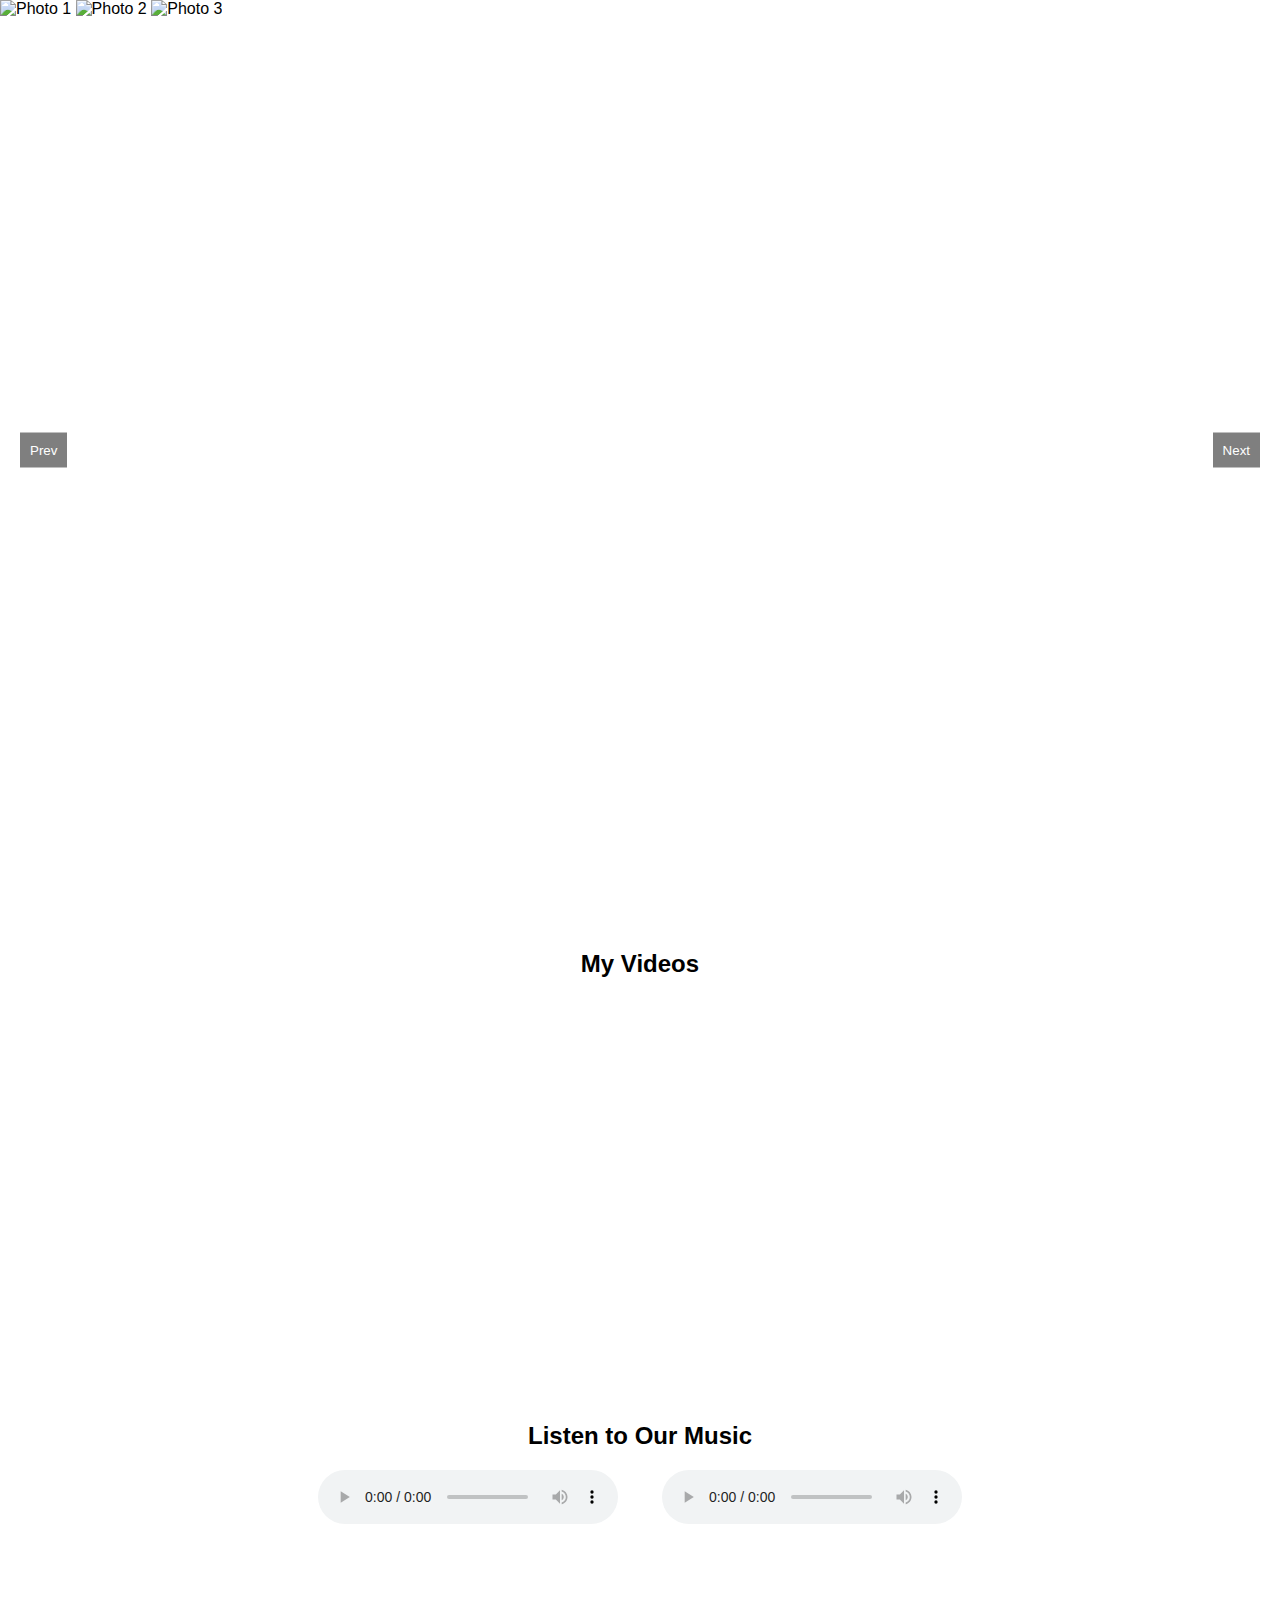
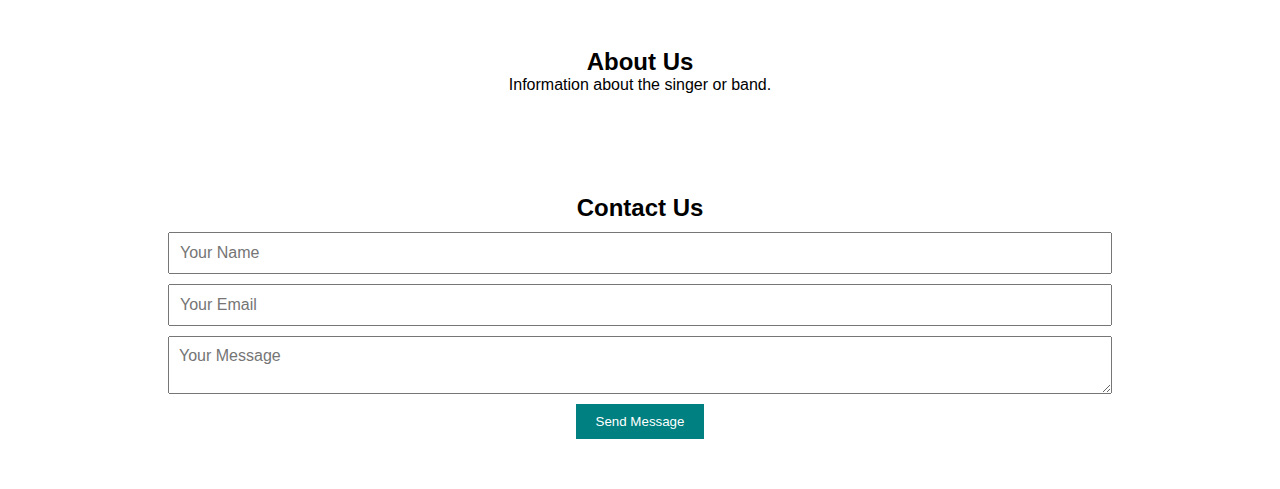
==== pages/index.html @ c1dcca1b "structure files" ====
<!DOCTYPE html>
<html lang="en">
  <head>
    <meta charset="UTF-8" />
    <meta name="viewport" content="width=device-width, initial-scale=1.0" />
    <title>Singer Website</title>
    <link rel="stylesheet" href="../assets/css/styles.css" />
  </head>
  <body>
    <!-- Fullscreen Carousel -->
    <section id="carousel" class="carousel-container">
      <div class="carousel-slide">
        <img src="photo1.jpg" alt="Photo 1" />
        <img src="photo2.jpg" alt="Photo 2" />
        <img src="photo3.jpg" alt="Photo 3" />
      </div>
      <button id="prev">Prev</button>
      <button id="next">Next</button>
    </section>

    <!-- My Videos Section -->
    <section id="videos" class="section">
      <h2>My Videos</h2>
      <div class="video-container">
        <iframe
          src="https://www.youtube.com/embed/example-video-1"
          frameborder="0"
          allowfullscreen
        ></iframe>
        <iframe
          src="https://www.youtube.com/embed/example-video-2"
          frameborder="0"
          allowfullscreen
        ></iframe>
      </div>
    </section>

    <!-- Listen to Our Music Section -->
    <section id="music" class="section">
      <h2>Listen to Our Music</h2>
      <div class="music-container">
        <audio controls>
          <source src="song1.mp3" type="audio/mp3" />
          Your browser does not support the audio element.
        </audio>
        <audio controls>
          <source src="song2.mp3" type="audio/mp3" />
          Your browser does not support the audio element.
        </audio>
      </div>
    </section>

    <!-- About Us Section -->
    <section id="about" class="section">
      <h2>About Us</h2>
      <p>Information about the singer or band.</p>
    </section>

    <!-- Contact Us Section -->
    <section id="contact" class="section">
      <h2>Contact Us</h2>
      <form action="submit.php" method="POST">
        <input type="text" name="name" placeholder="Your Name" required />
        <input type="email" name="email" placeholder="Your Email" required />
        <textarea name="message" placeholder="Your Message" required></textarea>
        <button type="submit">Send Message</button>
      </form>
    </section>

    <script src="/assets/js/script.js"></script>
  </body>
</html>
---- assets/css/styles.css ----
* {
  margin: 0;
  padding: 0;
  box-sizing: border-box;
  font-family: Arial, sans-serif;
}

body {
  scroll-behavior: smooth;
}

.carousel-container {
  position: relative;
  height: 100vh;
  width: 100vw;
  overflow: hidden;
}

.carousel-slide img {
  width: 100vw;
  height: 100vh;
  object-fit: cover;
  transition: transform 0.5s ease;
}

#prev,
#next {
  position: absolute;
  top: 50%;
  transform: translateY(-50%);
  background-color: rgba(0, 0, 0, 0.5);
  color: white;
  padding: 10px;
  border: none;
  cursor: pointer;
}

#prev {
  left: 20px;
}
#next {
  right: 20px;
}

.section {
  padding: 50px;
  text-align: center;
}

#videos .video-container iframe {
  width: 45%;
  height: 300px;
  margin: 20px;
}

#music .music-container audio {
  margin: 20px;
}

form input,
form textarea {
  display: block;
  width: 80%;
  margin: 10px auto;
  padding: 10px;
  font-size: 16px;
}

form button {
  padding: 10px 20px;
  background-color: teal;
  color: white;
  border: none;
  cursor: pointer;
}
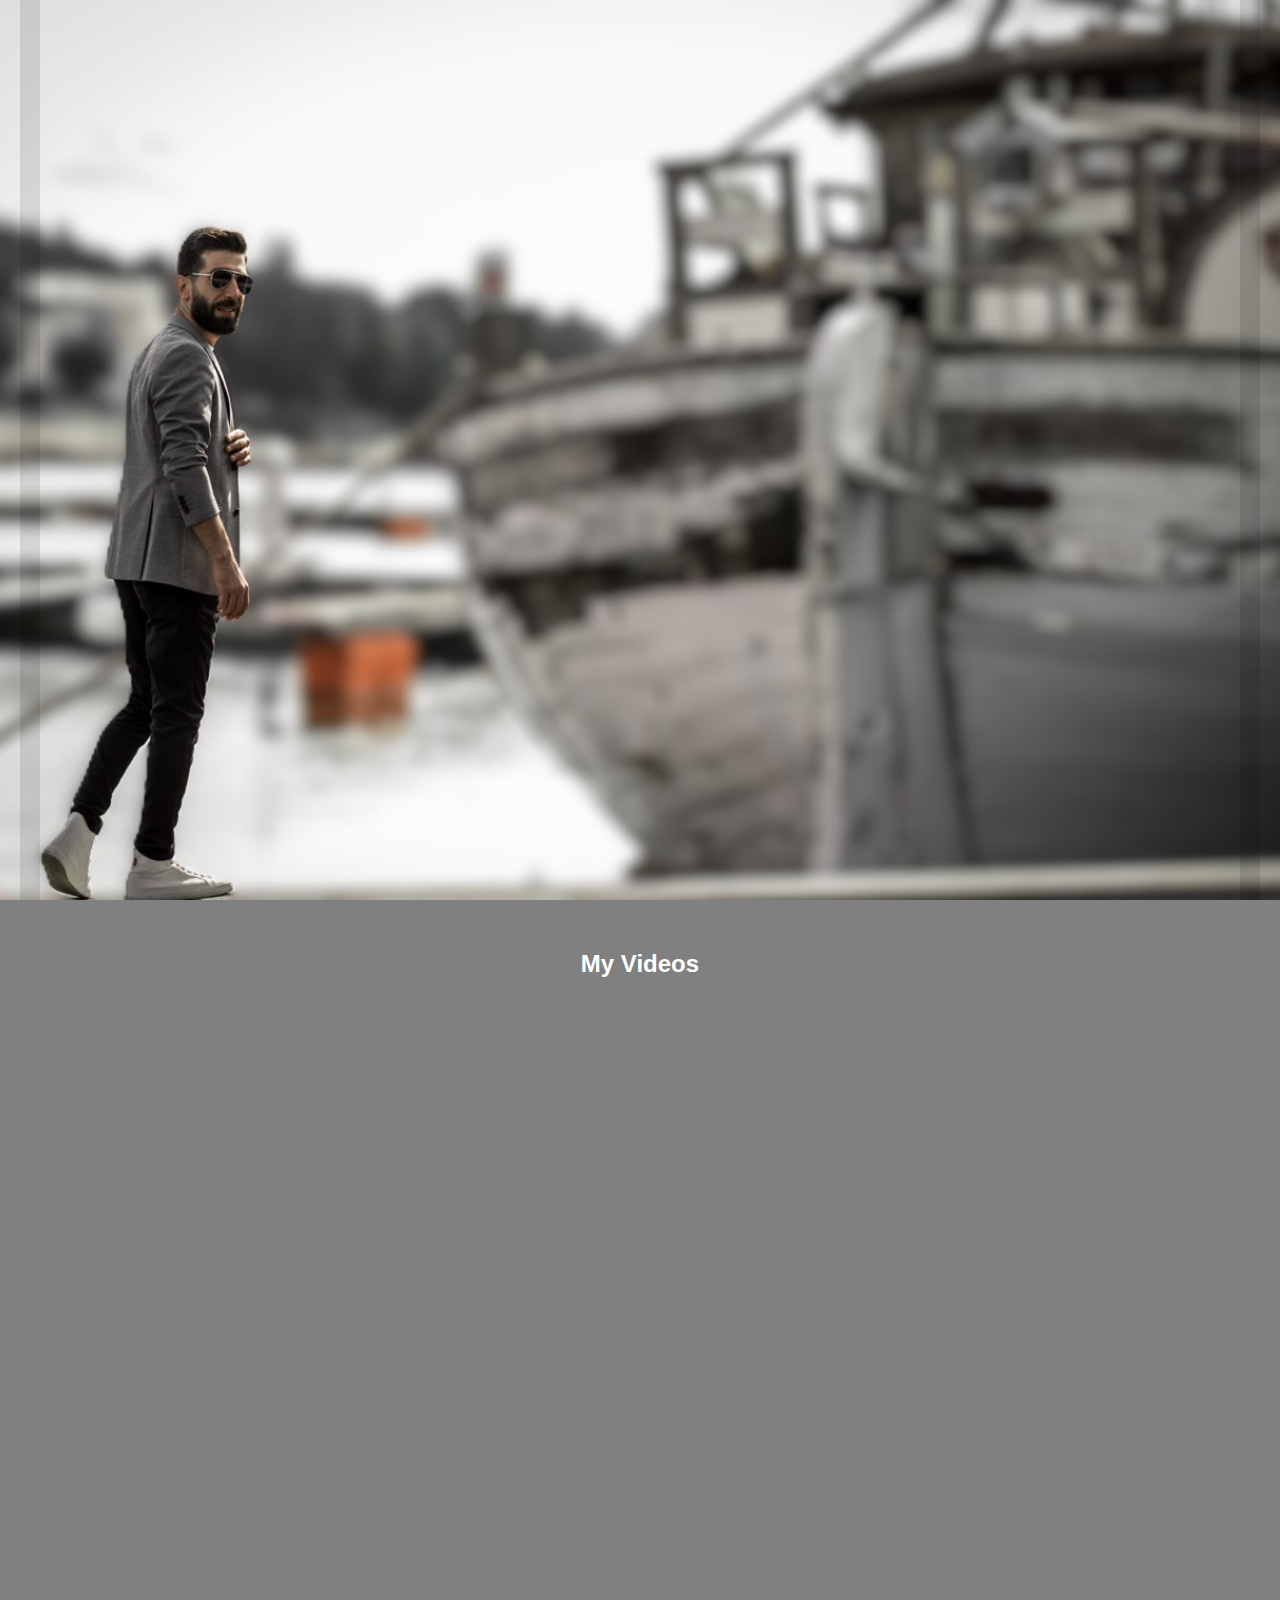
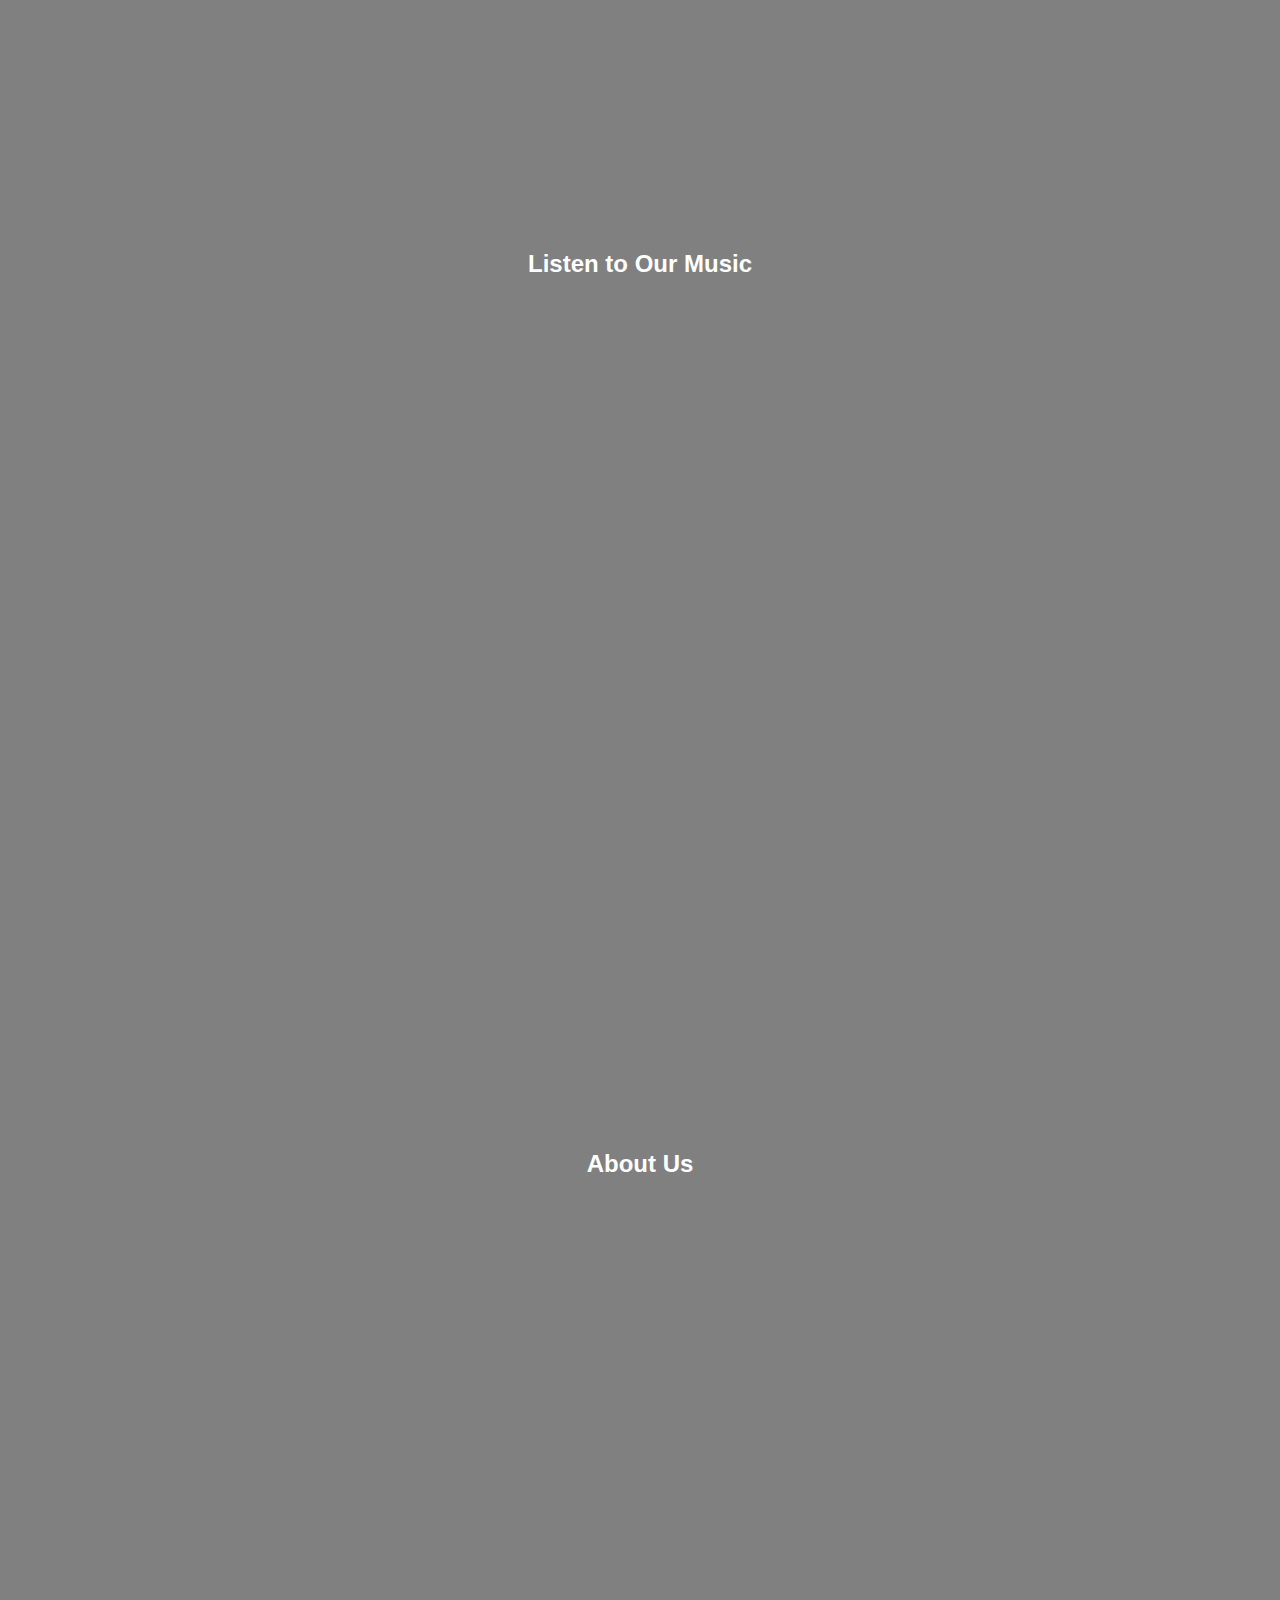
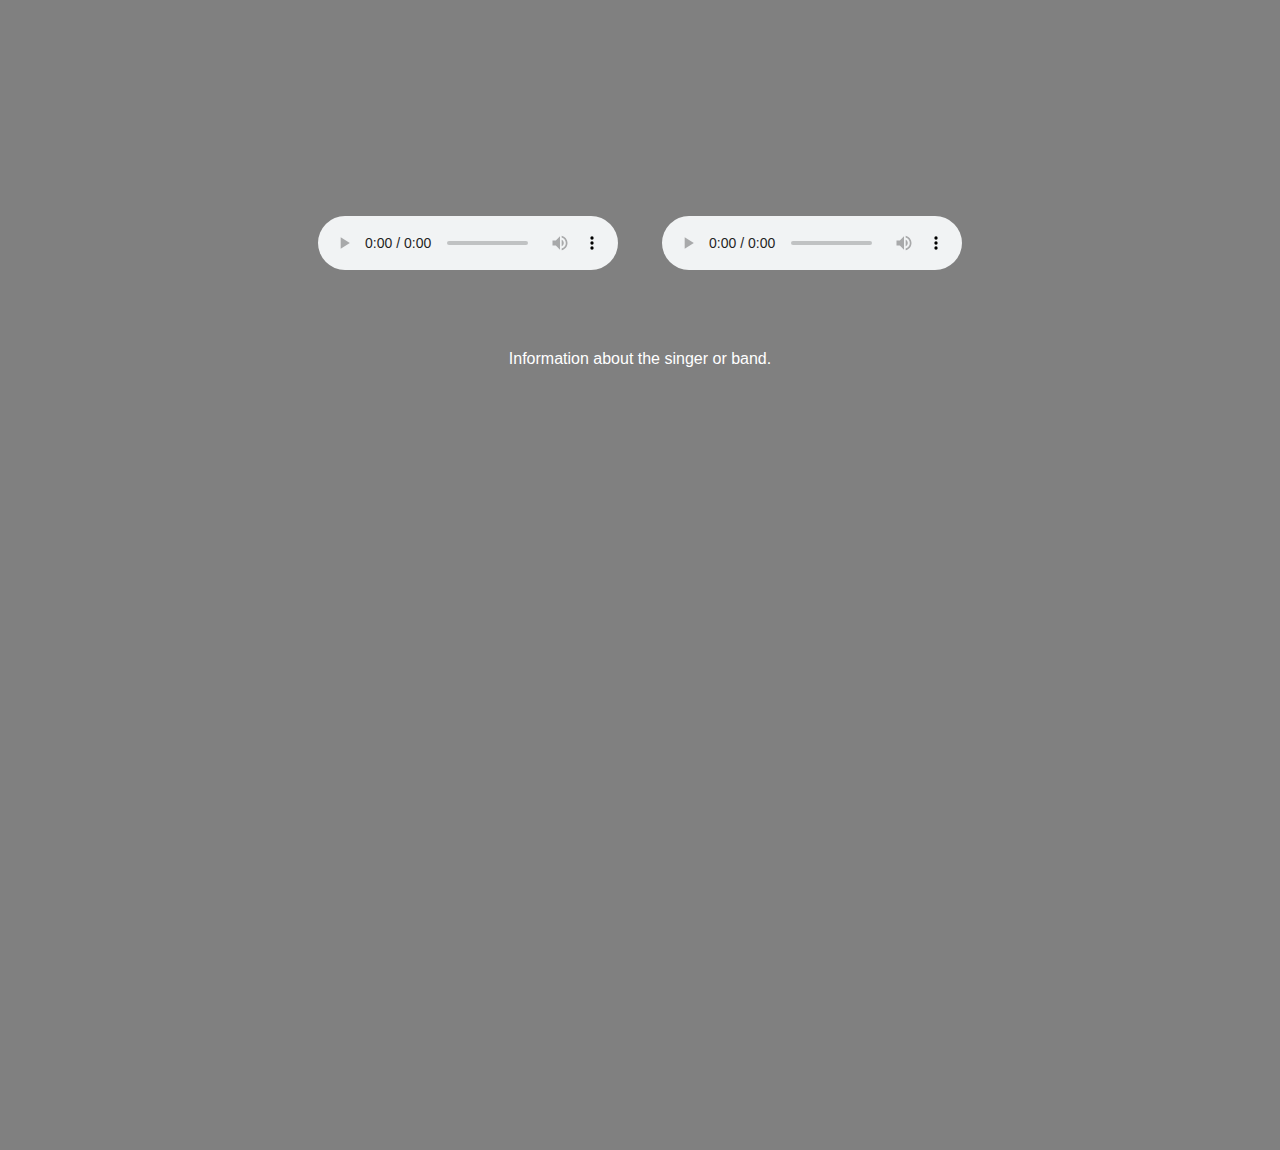
==== commit 2a4eb287: "first commit" ====
--- a/pages/index.html
+++ b/pages/index.html
@@ -3,19 +3,28 @@
   <head>
     <meta charset="UTF-8" />
     <meta name="viewport" content="width=device-width, initial-scale=1.0" />
-    <title>Singer Website</title>
+    <title>Vartan Ghazarian Singer</title>
     <link rel="stylesheet" href="../assets/css/styles.css" />
   </head>
   <body>
     <!-- Fullscreen Carousel -->
     <section id="carousel" class="carousel-container">
       <div class="carousel-slide">
-        <img src="photo1.jpg" alt="Photo 1" />
-        <img src="photo2.jpg" alt="Photo 2" />
-        <img src="photo3.jpg" alt="Photo 3" />
+        <div
+          class="carousel-item active"
+          style="background-image: url('/assets/images/001.jpg')"
+        ></div>
+        <div
+          class="carousel-item"
+          style="background-image: url('/assets/images/002.jpg')"
+        ></div>
+        <div
+          class="carousel-item"
+          style="background-image: url('/assets/images/003.jpg')"
+        ></div>
       </div>
-      <button id="prev">Prev</button>
-      <button id="next">Next</button>
+      <button id="prev"></button>
+      <button id="next"></button>
     </section>
 
     <!-- My Videos Section -->
@@ -57,7 +66,7 @@
     </section>
 
     <!-- Contact Us Section -->
-    <section id="contact" class="section">
+    <!-- <section id="contact" class="section">
       <h2>Contact Us</h2>
       <form action="submit.php" method="POST">
         <input type="text" name="name" placeholder="Your Name" required />
@@ -65,7 +74,7 @@
         <textarea name="message" placeholder="Your Message" required></textarea>
         <button type="submit">Send Message</button>
       </form>
-    </section>
+    </section> -->
 
     <script src="/assets/js/script.js"></script>
   </body>
--- a/assets/css/styles.css
+++ b/assets/css/styles.css
@@ -1,4 +1,5 @@
 * {
+  height: 100%;
   margin: 0;
   padding: 0;
   box-sizing: border-box;
@@ -6,38 +7,60 @@
 }
 
 body {
+  height: 100%;
   scroll-behavior: smooth;
+  background-color: gray;
+  color: white;
 }
 
+/* Full height carousel setup */
 .carousel-container {
   position: relative;
-  height: 100vh;
-  width: 100vw;
+  height: 100vh; /* Full viewport height */
+  width: 100vw; /* Full viewport width */
   overflow: hidden;
 }
 
-.carousel-slide img {
-  width: 100vw;
-  height: 100vh;
-  object-fit: cover;
-  transition: transform 0.5s ease;
+.carousel-slide {
+  position: relative;
+  height: 100vh; /* Fill the height of the container */
 }
 
-#prev,
-#next {
+/* Each carousel item will serve as a background */
+.carousel-item {
+  position: absolute;
+  top: 0;
+  left: 0;
+  width: 100%;
+  height: 100%;
+  background-size: cover; /* Ensures the image covers the container */
+  background-position: center top; /* Centers the image within the container */
+  opacity: 0; /* Initially hidden */
+  transition: opacity 0.6s ease-in-out; /* Smooth fade transition */
+}
+
+/* Active carousel item (visible image) */
+.carousel-item.active {
+  opacity: 10;
+}
+
+/* Button Styles */
+button {
   position: absolute;
   top: 50%;
   transform: translateY(-50%);
-  background-color: rgba(0, 0, 0, 0.5);
+  background-color: rgba(0, 0, 0, 0.1);
   color: white;
   padding: 10px;
   border: none;
   cursor: pointer;
+  z-index: 100;
 }
 
 #prev {
   left: 20px;
 }
+
 #next {
   right: 20px;
 }
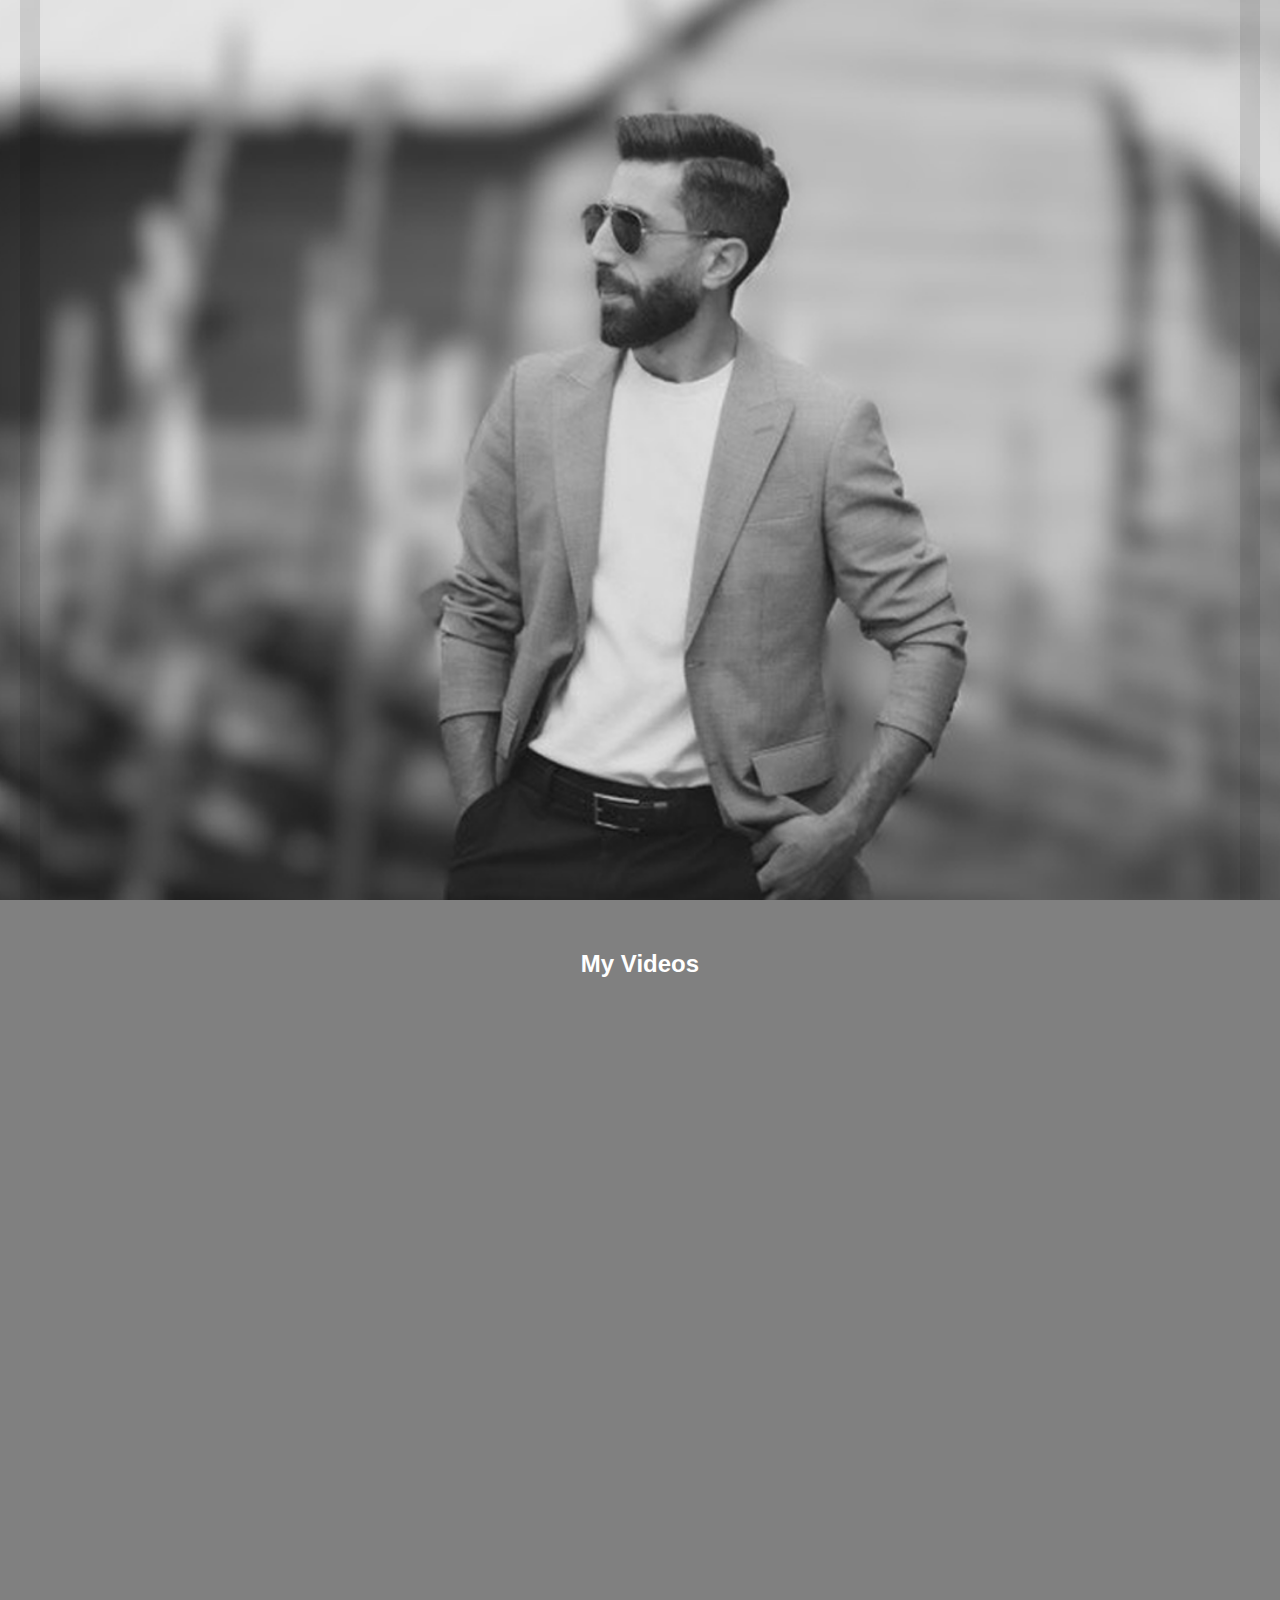
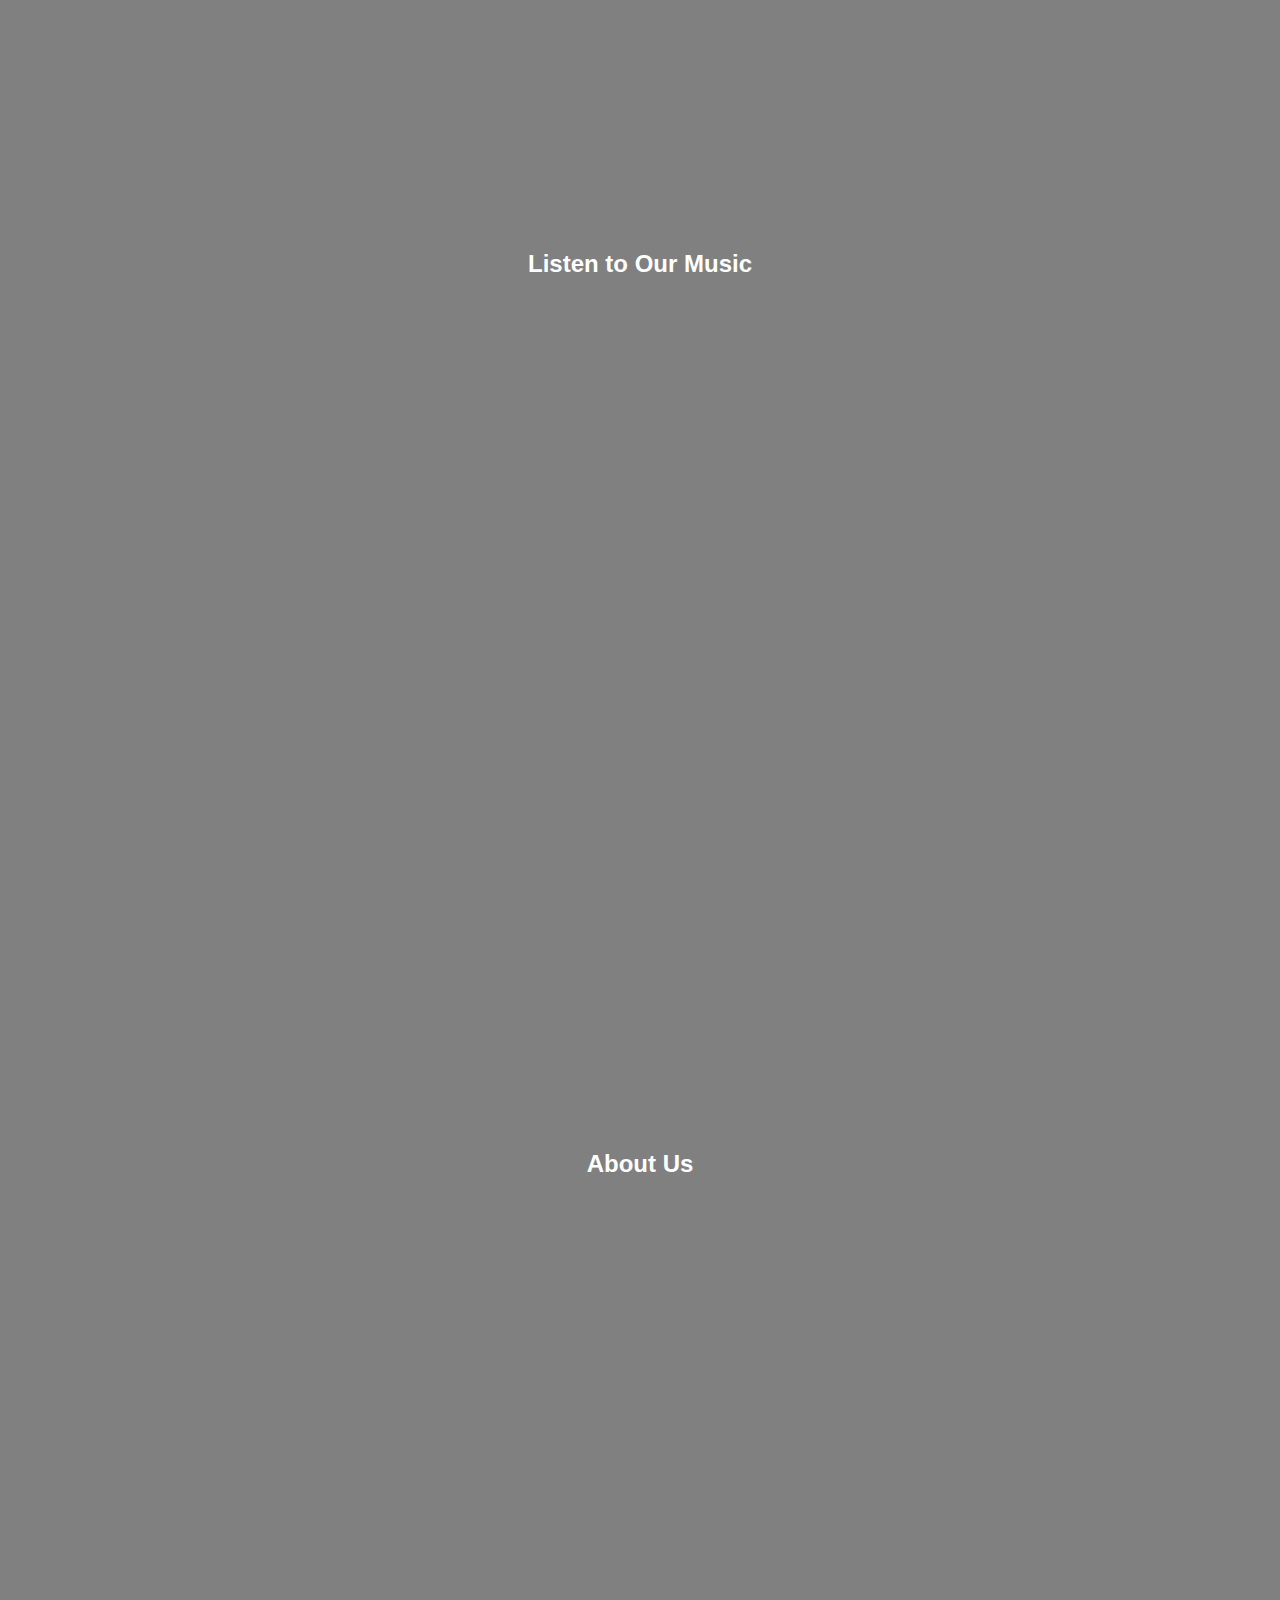
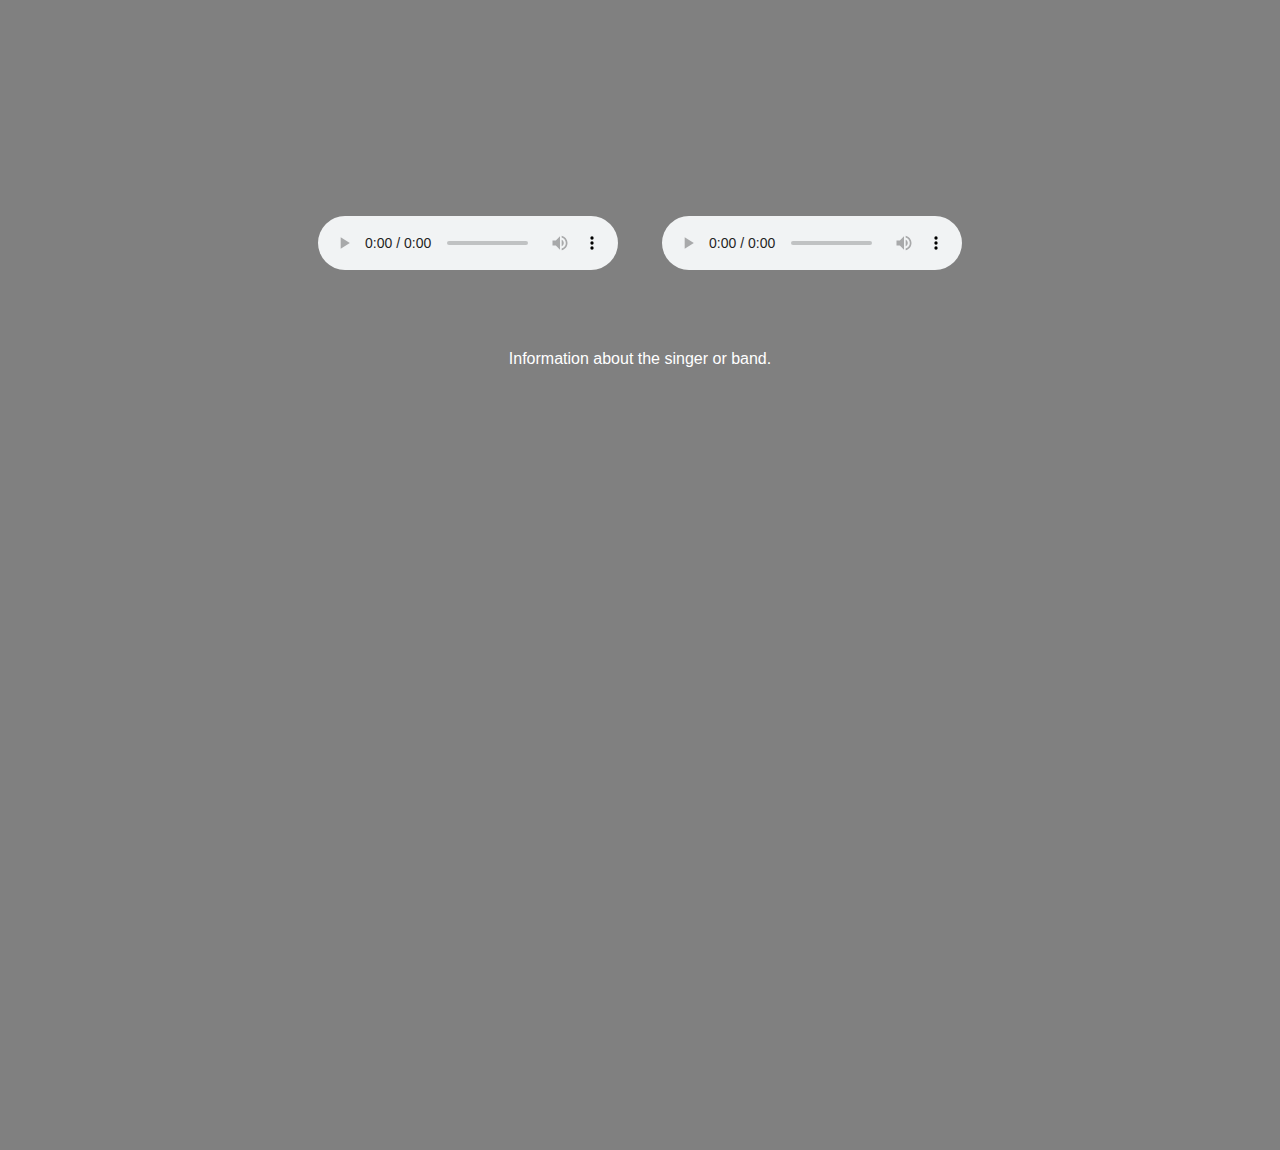
==== commit df8a6994: "slide" ====
--- a/pages/index.html
+++ b/pages/index.html
@@ -12,15 +12,15 @@
       <div class="carousel-slide">
         <div
           class="carousel-item active"
-          style="background-image: url('/assets/images/001.jpg')"
+          style="background-image: url('../assets/images/001.jpg')"
         ></div>
         <div
           class="carousel-item"
-          style="background-image: url('/assets/images/002.jpg')"
+          style="background-image: url('../assets/images/002.jpg')"
         ></div>
         <div
           class="carousel-item"
-          style="background-image: url('/assets/images/003.jpg')"
+          style="background-image: url('../assets/images/003.jpg')"
         ></div>
       </div>
       <button id="prev"></button>
@@ -76,6 +76,6 @@
       </form>
     </section> -->
 
-    <script src="/assets/js/script.js"></script>
+    <script src="../assets/js/script.js" type="Module"></script>
   </body>
 </html>
--- a/assets/css/styles.css
+++ b/assets/css/styles.css
@@ -32,16 +32,17 @@
   top: 0;
   left: 0;
   width: 100%;
-  height: 100%;
-  background-size: cover; /* Ensures the image covers the container */
-  background-position: center top; /* Centers the image within the container */
+  height: 100%; /* Ensures the container's height is full viewport height */
+  background-size: cover; /* Covers the entire container, may crop if aspect ratios do not match */
+  background-position: center top; /* Centers the image to ensure best parts are likely visible */
+  background-repeat: no-repeat; /* No repeating of the image */
   opacity: 0; /* Initially hidden */
   transition: opacity 0.6s ease-in-out; /* Smooth fade transition */
 }
 
 /* Active carousel item (visible image) */
 .carousel-item.active {
-  opacity: 10;
+  opacity: 1;
 }
 
 /* Button Styles */
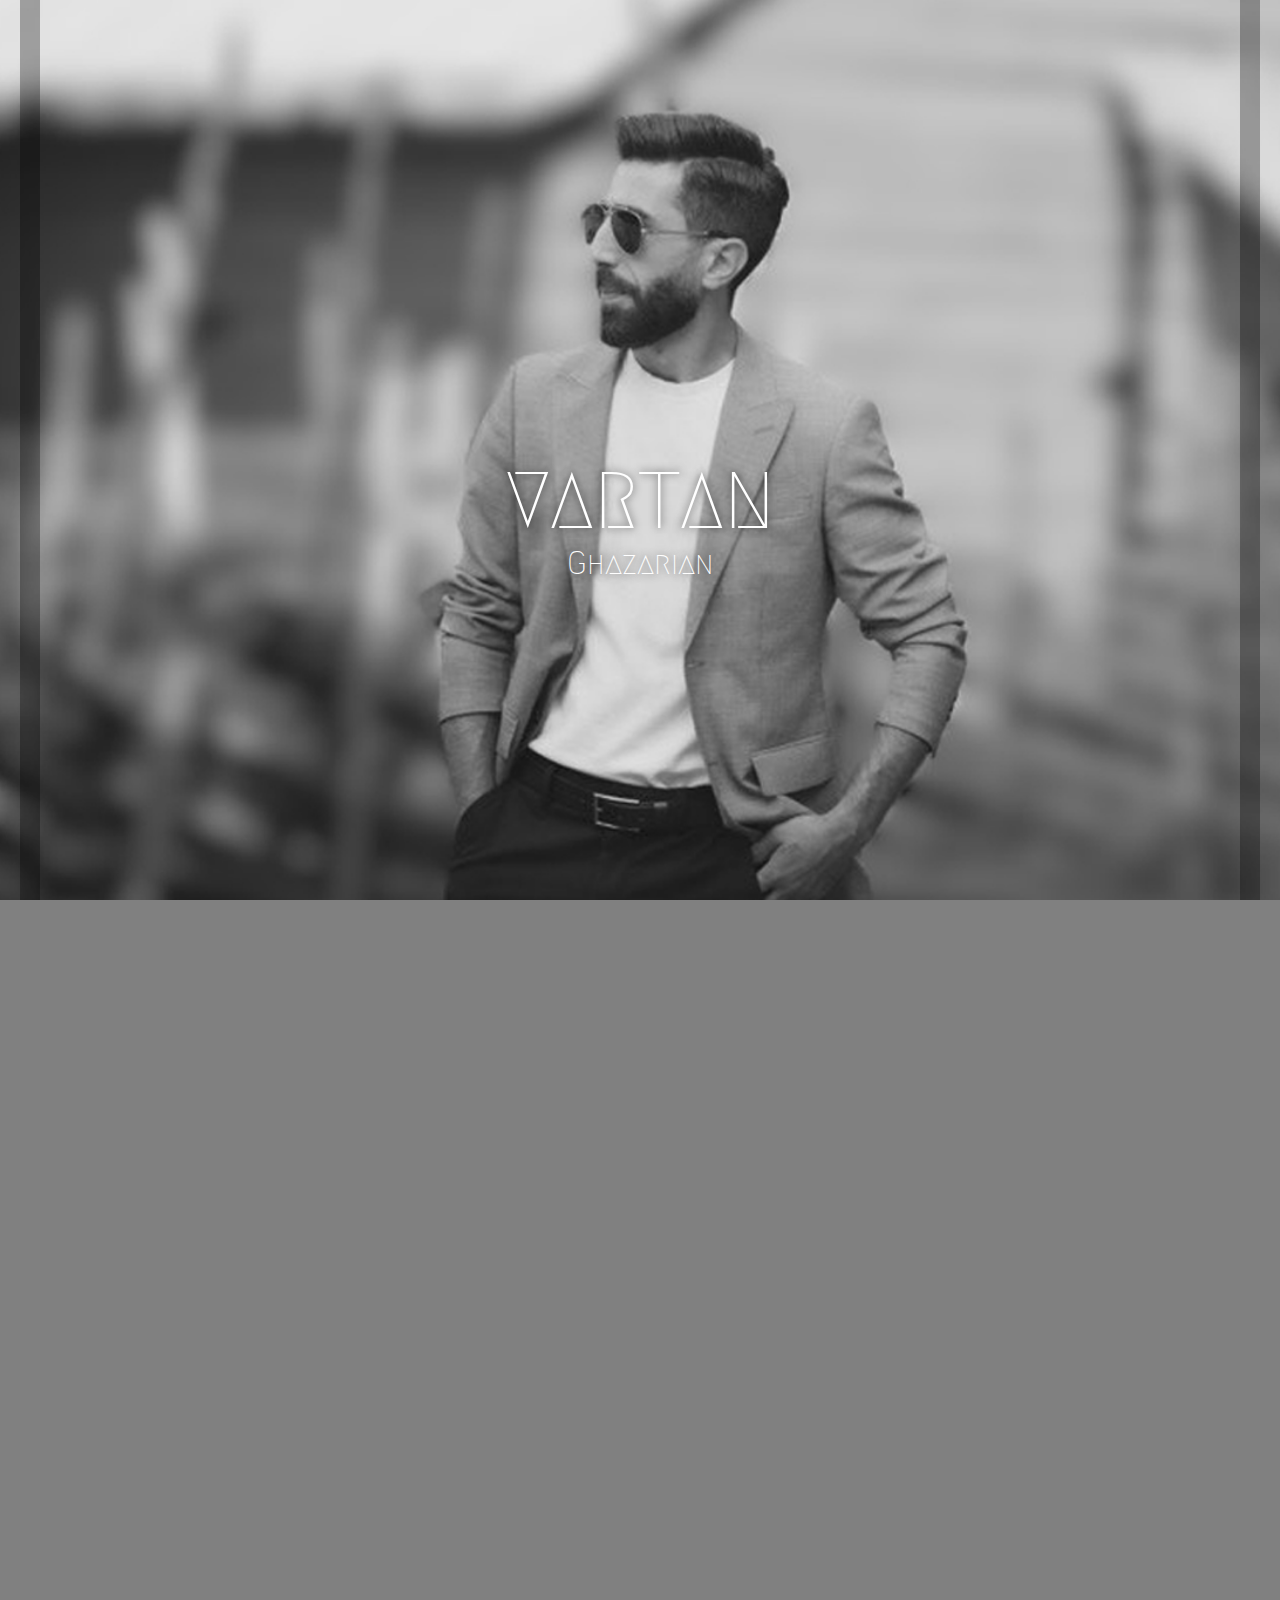
==== commit bbd939b7: "fonts and title Name" ====
--- a/pages/index.html
+++ b/pages/index.html
@@ -23,6 +23,9 @@
           style="background-image: url('../assets/images/003.jpg')"
         ></div>
       </div>
+      <div class="carousel-title">VARTAN</div>
+      <div class="carousel-titleA">Ghazarian</div>
+
       <button id="prev"></button>
       <button id="next"></button>
     </section>
--- a/assets/css/styles.css
+++ b/assets/css/styles.css
@@ -1,3 +1,141 @@
+/* Flamenco Fonts */
+@font-face {
+  font-family: "FlamencoLight";
+  src: url("../fonts/Flamenco-Light.ttf") format("truetype");
+}
+@font-face {
+  font-family: "FlamencoRegular";
+  src: url("../fonts/Flamenco-Regular.ttf") format("truetype");
+}
+
+/* Major Mono Display Fonts */
+@font-face {
+  font-family: "MajorMonoDisplay";
+  src: url("../fonts/MajorMonoDisplay-Regular.ttf") format("truetype");
+}
+
+/* Megrim Font */
+@font-face {
+  font-family: "Megrim";
+  src: url("../fonts/Megrim-Regular.ttf") format("truetype");
+}
+
+/* Monsieur La Doulaise Font */
+@font-face {
+  font-family: "MonsieurLaDoulaise";
+  src: url("../fonts/MonsieurLaDoulaise-Regular.ttf") format("truetype");
+}
+
+/* Museo Moderno Fonts */
+@font-face {
+  font-family: "MuseoModernoBlack";
+  src: url("../fonts/MuseoModerno-Black.ttf") format("truetype");
+}
+@font-face {
+  font-family: "MuseoModernoBlackItalic";
+  src: url("../fonts/MuseoModerno-BlackItalic.ttf") format("truetype");
+}
+@font-face {
+  font-family: "MuseoModernoBold";
+  src: url("../fonts/MuseoModerno-Bold.ttf") format("truetype");
+}
+@font-face {
+  font-family: "MuseoModernoBoldItalic";
+  src: url("../fonts/MuseoModerno-BoldItalic.ttf") format("truetype");
+}
+@font-face {
+  font-family: "MuseoModernoExtraBold";
+  src: url("../fonts/MuseoModerno-ExtraBold.ttf") format("truetype");
+}
+@font-face {
+  font-family: "MuseoModernoExtraBoldItalic";
+  src: url("../fonts/MuseoModerno-ExtraBoldItalic.ttf") format("truetype");
+}
+@font-face {
+  font-family: "MuseoModernoExtraLight";
+  src: url("../fonts/MuseoModerno-ExtraLight.ttf") format("truetype");
+}
+@font-face {
+  font-family: "MuseoModernoExtraLightItalic";
+  src: url("../fonts/MuseoModerno-ExtraLightItalic.ttf") format("truetype");
+}
+@font-face {
+  font-family: "MuseoModernoItalic";
+  src: url("../fonts/MuseoModerno-Italic.ttf") format("truetype");
+}
+@font-face {
+  font-family: "MuseoModernoLight";
+  src: url("../fonts/MuseoModerno-Light.ttf") format("truetype");
+}
+@font-face {
+  font-family: "MuseoModernoLightItalic";
+  src: url("../fonts/MuseoModerno-LightItalic.ttf") format("truetype");
+}
+@font-face {
+  font-family: "MuseoModernoMedium";
+  src: url("../fonts/MuseoModerno-Medium.ttf") format("truetype");
+}
+@font-face {
+  font-family: "MuseoModernoMediumItalic";
+  src: url("../fonts/MuseoModerno-MediumItalic.ttf") format("truetype");
+}
+@font-face {
+  font-family: "MuseoModernoRegular";
+  src: url("../fonts/MuseoModerno-Regular.ttf") format("truetype");
+}
+@font-face {
+  font-family: "MuseoModernoSemiBold";
+  src: url("../fonts/MuseoModerno-SemiBold.ttf") format("truetype");
+}
+@font-face {
+  font-family: "MuseoModernoSemiBoldItalic";
+  src: url("../fonts/MuseoModerno-SemiBoldItalic.ttf") format("truetype");
+}
+@font-face {
+  font-family: "MuseoModernoThin";
+  src: url("../fonts/MuseoModerno-Thin.ttf") format("truetype");
+}
+@font-face {
+  font-family: "MuseoModernoThinItalic";
+  src: url("../fonts/MuseoModerno-ThinItalic.ttf") format("truetype");
+}
+@font-face {
+  font-family: "MuseoModernoVariable";
+  src: url("../fonts/MuseoModerno-VariableFont_wght.ttf") format("truetype");
+}
+
+/* Sankofa Display Font */
+@font-face {
+  font-family: "SankofaDisplay";
+  src: url("../fonts/SankofaDisplay-Regular.ttf") format("truetype");
+}
+
+/* Varta Fonts */
+@font-face {
+  font-family: "VartaBold";
+  src: url("../fonts/Varta-Bold.ttf") format("truetype");
+}
+@font-face {
+  font-family: "VartaLight";
+  src: url("../fonts/Varta-Light.ttf") format("truetype");
+}
+@font-face {
+  font-family: "VartaMedium";
+  src: url("../fonts/Varta-Medium.ttf") format("truetype");
+}
+@font-face {
+  font-family: "VartaRegular";
+  src: url("../fonts/Varta-Regular.ttf") format("truetype");
+}
+@font-face {
+  font-family: "VartaSemiBold";
+  src: url("../fonts/Varta-SemiBold.ttf") format("truetype");
+}
+@font-face {
+  font-family: "VartaVariable";
+  src: url("../fonts/Varta-VariableFont_wght.ttf") format("truetype");
+}
+
 * {
   height: 100%;
   margin: 0;
@@ -5,6 +143,10 @@
   box-sizing: border-box;
   font-family: Arial, sans-serif;
 }
+html,
+body {
+  overflow-x: hidden;
+}
 
 body {
   height: 100%;
@@ -14,6 +156,7 @@
 }
 
 /* Full height carousel setup */
+
 .carousel-container {
   position: relative;
   height: 100vh; /* Full viewport height */
@@ -23,7 +166,28 @@
 
 .carousel-slide {
   position: relative;
-  height: 100vh; /* Fill the height of the container */
+  height: 100vh;
+}
+
+.carousel-title,
+.carousel-titleA {
+  position: absolute;
+  top: 100%;
+  left: 50%;
+  bottom: 0;
+  right: 0;
+  transform: translate(-50%, -50%);
+  font-family: "Megrim";
+  font-size: 5rem;
+  color: #fff;
+  text-align: center;
+  text-shadow: 0px 0px 8px rgba(0, 0, 0, 0.7);
+  padding: 5px 10px;
+  z-index: 20;
+}
+.carousel-titleA {
+  top: 110%;
+  font-size: 2rem;
 }
 
 /* Each carousel item will serve as a background */
@@ -50,12 +214,17 @@
   position: absolute;
   top: 50%;
   transform: translateY(-50%);
-  background-color: rgba(0, 0, 0, 0.1);
+  background-color: rgba(0, 0, 0, 0.3);
   color: white;
   padding: 10px;
   border: none;
   cursor: pointer;
   z-index: 100;
+  outline: none;
+}
+
+button:active {
+  background-color: rgba(0, 0, 0, 0.5); /* Even darker when clicked */
 }
 
 #prev {
@@ -97,3 +266,35 @@
   border: none;
   cursor: pointer;
 }
+
+/* Base styles are for larger screens as you've defined */
+
+/* Medium screens (tablets, large phones e.g., iPads, iPad Pros) */
+@media (max-width: 768px) {
+  .carousel-title,
+  .carousel-titleA {
+    font-size: 3rem; /* Smaller font size for medium screens */
+    padding: 3px 7px; /* Adjust padding to be proportionate */
+    text-shadow: 0px 0px 5px rgba(0, 0, 0, 0.7); /* Slightly lighter shadow */
+  }
+
+  .carousel-titleA {
+    font-size: 2.5rem; /* Even smaller for variant A */
+    top: 105%; /* Adjust positioning if necessary */
+  }
+}
+
+/* Small screens (smaller tablets and mobile phones) */
+@media (max-width: 480px) {
+  .carousel-title,
+  .carousel-titleA {
+    font-size: 2rem; /* Smaller font size for small screens */
+    padding: 2px 5px; /* Smaller padding */
+    text-shadow: 0px 0px 3px rgba(0, 0, 0, 0.7); /* Lightest shadow for readability */
+  }
+
+  .carousel-titleA {
+    font-size: 1.5rem; /* Smallest for variant A */
+    top: 110%; /* Adjust top to better fit mobile screens */
+  }
+}
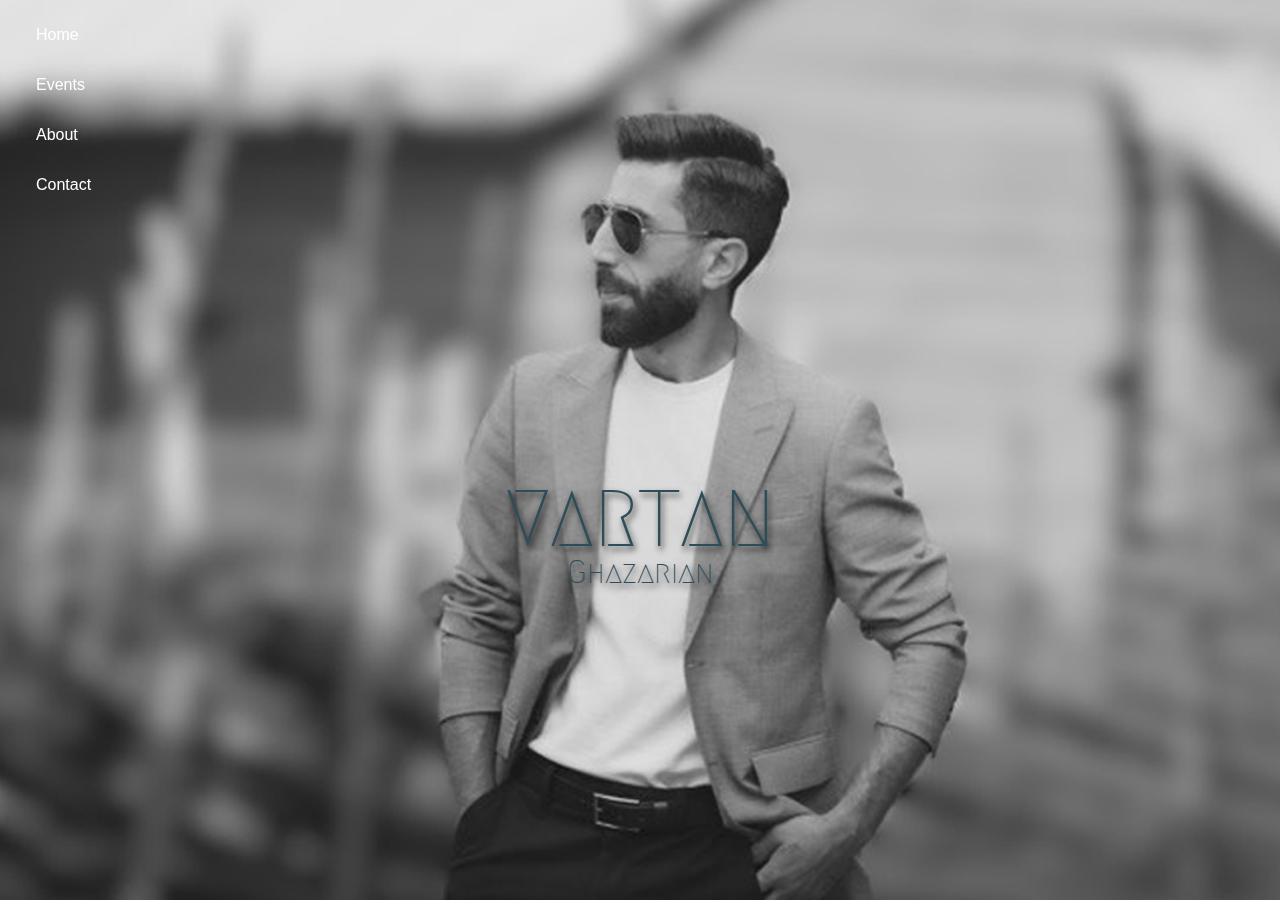
==== commit a0d25bd1: "edit carusel title and add navbar" ====
--- a/pages/index.html
+++ b/pages/index.html
@@ -5,8 +5,15 @@
     <meta name="viewport" content="width=device-width, initial-scale=1.0" />
     <title>Vartan Ghazarian Singer</title>
     <link rel="stylesheet" href="../assets/css/styles.css" />
+    <link rel="stylesheet" href="../assets/css/fonts.css" />
   </head>
   <body>
+    <nav class="sidebar">
+      <a href="#">Home</a>
+      <a href="#services">Events</a>
+      <a href="#about">About</a>
+      <a href="#contact">Contact</a>
+    </nav>
     <!-- Fullscreen Carousel -->
     <section id="carousel" class="carousel-container">
       <div class="carousel-slide">
@@ -30,7 +37,7 @@
       <button id="next"></button>
     </section>
 
-    <!-- My Videos Section -->
+    <!-- My Videos Section 
     <section id="videos" class="section">
       <h2>My Videos</h2>
       <div class="video-container">
@@ -45,9 +52,9 @@
           allowfullscreen
         ></iframe>
       </div>
-    </section>
+    </section>-->
 
-    <!-- Listen to Our Music Section -->
+    <!-- Listen to Our Music Section 
     <section id="music" class="section">
       <h2>Listen to Our Music</h2>
       <div class="music-container">
@@ -60,13 +67,13 @@
           Your browser does not support the audio element.
         </audio>
       </div>
-    </section>
+    </section>-->
 
-    <!-- About Us Section -->
+    <!-- About Us Section 
     <section id="about" class="section">
       <h2>About Us</h2>
       <p>Information about the singer or band.</p>
-    </section>
+    </section>-->
 
     <!-- Contact Us Section -->
     <!-- <section id="contact" class="section">
@@ -79,6 +86,6 @@
       </form>
     </section> -->
 
-    <script src="../assets/js/script.js" type="Module"></script>
+    <script src="../assets/js/script.js"></script>
   </body>
 </html>
--- a/assets/css/styles.css
+++ b/assets/css/styles.css
@@ -1,143 +1,4 @@
-/* Flamenco Fonts */
-@font-face {
-  font-family: "FlamencoLight";
-  src: url("../fonts/Flamenco-Light.ttf") format("truetype");
-}
-@font-face {
-  font-family: "FlamencoRegular";
-  src: url("../fonts/Flamenco-Regular.ttf") format("truetype");
-}
-
-/* Major Mono Display Fonts */
-@font-face {
-  font-family: "MajorMonoDisplay";
-  src: url("../fonts/MajorMonoDisplay-Regular.ttf") format("truetype");
-}
-
-/* Megrim Font */
-@font-face {
-  font-family: "Megrim";
-  src: url("../fonts/Megrim-Regular.ttf") format("truetype");
-}
-
-/* Monsieur La Doulaise Font */
-@font-face {
-  font-family: "MonsieurLaDoulaise";
-  src: url("../fonts/MonsieurLaDoulaise-Regular.ttf") format("truetype");
-}
-
-/* Museo Moderno Fonts */
-@font-face {
-  font-family: "MuseoModernoBlack";
-  src: url("../fonts/MuseoModerno-Black.ttf") format("truetype");
-}
-@font-face {
-  font-family: "MuseoModernoBlackItalic";
-  src: url("../fonts/MuseoModerno-BlackItalic.ttf") format("truetype");
-}
-@font-face {
-  font-family: "MuseoModernoBold";
-  src: url("../fonts/MuseoModerno-Bold.ttf") format("truetype");
-}
-@font-face {
-  font-family: "MuseoModernoBoldItalic";
-  src: url("../fonts/MuseoModerno-BoldItalic.ttf") format("truetype");
-}
-@font-face {
-  font-family: "MuseoModernoExtraBold";
-  src: url("../fonts/MuseoModerno-ExtraBold.ttf") format("truetype");
-}
-@font-face {
-  font-family: "MuseoModernoExtraBoldItalic";
-  src: url("../fonts/MuseoModerno-ExtraBoldItalic.ttf") format("truetype");
-}
-@font-face {
-  font-family: "MuseoModernoExtraLight";
-  src: url("../fonts/MuseoModerno-ExtraLight.ttf") format("truetype");
-}
-@font-face {
-  font-family: "MuseoModernoExtraLightItalic";
-  src: url("../fonts/MuseoModerno-ExtraLightItalic.ttf") format("truetype");
-}
-@font-face {
-  font-family: "MuseoModernoItalic";
-  src: url("../fonts/MuseoModerno-Italic.ttf") format("truetype");
-}
-@font-face {
-  font-family: "MuseoModernoLight";
-  src: url("../fonts/MuseoModerno-Light.ttf") format("truetype");
-}
-@font-face {
-  font-family: "MuseoModernoLightItalic";
-  src: url("../fonts/MuseoModerno-LightItalic.ttf") format("truetype");
-}
-@font-face {
-  font-family: "MuseoModernoMedium";
-  src: url("../fonts/MuseoModerno-Medium.ttf") format("truetype");
-}
-@font-face {
-  font-family: "MuseoModernoMediumItalic";
-  src: url("../fonts/MuseoModerno-MediumItalic.ttf") format("truetype");
-}
-@font-face {
-  font-family: "MuseoModernoRegular";
-  src: url("../fonts/MuseoModerno-Regular.ttf") format("truetype");
-}
-@font-face {
-  font-family: "MuseoModernoSemiBold";
-  src: url("../fonts/MuseoModerno-SemiBold.ttf") format("truetype");
-}
-@font-face {
-  font-family: "MuseoModernoSemiBoldItalic";
-  src: url("../fonts/MuseoModerno-SemiBoldItalic.ttf") format("truetype");
-}
-@font-face {
-  font-family: "MuseoModernoThin";
-  src: url("../fonts/MuseoModerno-Thin.ttf") format("truetype");
-}
-@font-face {
-  font-family: "MuseoModernoThinItalic";
-  src: url("../fonts/MuseoModerno-ThinItalic.ttf") format("truetype");
-}
-@font-face {
-  font-family: "MuseoModernoVariable";
-  src: url("../fonts/MuseoModerno-VariableFont_wght.ttf") format("truetype");
-}
-
-/* Sankofa Display Font */
-@font-face {
-  font-family: "SankofaDisplay";
-  src: url("../fonts/SankofaDisplay-Regular.ttf") format("truetype");
-}
-
-/* Varta Fonts */
-@font-face {
-  font-family: "VartaBold";
-  src: url("../fonts/Varta-Bold.ttf") format("truetype");
-}
-@font-face {
-  font-family: "VartaLight";
-  src: url("../fonts/Varta-Light.ttf") format("truetype");
-}
-@font-face {
-  font-family: "VartaMedium";
-  src: url("../fonts/Varta-Medium.ttf") format("truetype");
-}
-@font-face {
-  font-family: "VartaRegular";
-  src: url("../fonts/Varta-Regular.ttf") format("truetype");
-}
-@font-face {
-  font-family: "VartaSemiBold";
-  src: url("../fonts/Varta-SemiBold.ttf") format("truetype");
-}
-@font-face {
-  font-family: "VartaVariable";
-  src: url("../fonts/Varta-VariableFont_wght.ttf") format("truetype");
-}
-
 * {
-  height: 100%;
   margin: 0;
   padding: 0;
   box-sizing: border-box;
@@ -149,18 +10,47 @@
 }
 
 body {
-  height: 100%;
   scroll-behavior: smooth;
-  background-color: gray;
+  background-color: black;
   color: white;
+}
+
+/* sidebar */
+
+.sidebar {
+  width: max-content;
+  height: max-content;
+  position: fixed;
+  left: 0;
+  top: 0;
+  color: white;
+  padding: 10px 20px;
+  z-index: 2000;
+}
+.sidebar :hover {
+  background-color: rgba(51, 51, 51, 0.2);
+  border-radius: 1rem;
+}
+
+.sidebar a {
+  display: block;
+  padding: 1rem;
+  color: white;
+  text-decoration: none;
+  font-size: 1rem;
+  transition: color 0.3s ease;
+}
+
+.sidebar a:hover {
+  color: #81dee6;
 }
 
 /* Full height carousel setup */
 
 .carousel-container {
   position: relative;
-  height: 100vh; /* Full viewport height */
-  width: 100vw; /* Full viewport width */
+  height: 100vh;
+  width: 100vw;
   overflow: hidden;
 }
 
@@ -172,21 +62,21 @@
 .carousel-title,
 .carousel-titleA {
   position: absolute;
-  top: 100%;
+  top: 68%;
   left: 50%;
   bottom: 0;
   right: 0;
   transform: translate(-50%, -50%);
   font-family: "Megrim";
   font-size: 5rem;
-  color: #fff;
+  color: rgb(45, 77, 88);
   text-align: center;
-  text-shadow: 0px 0px 8px rgba(0, 0, 0, 0.7);
+  text-shadow: 2px 4px 6px rgba(0, 0, 0, 0.8);
   padding: 5px 10px;
   z-index: 20;
 }
 .carousel-titleA {
-  top: 110%;
+  top: 74%;
   font-size: 2rem;
 }
 
@@ -196,12 +86,12 @@
   top: 0;
   left: 0;
   width: 100%;
-  height: 100%; /* Ensures the container's height is full viewport height */
-  background-size: cover; /* Covers the entire container, may crop if aspect ratios do not match */
-  background-position: center top; /* Centers the image to ensure best parts are likely visible */
-  background-repeat: no-repeat; /* No repeating of the image */
-  opacity: 0; /* Initially hidden */
-  transition: opacity 0.6s ease-in-out; /* Smooth fade transition */
+  height: 100%;
+  background-size: cover;
+  background-position: center top;
+  background-repeat: no-repeat;
+  opacity: 0;
+  transition: opacity 0.6s ease-in-out;
 }
 
 /* Active carousel item (visible image) */
@@ -214,25 +104,27 @@
   position: absolute;
   top: 50%;
   transform: translateY(-50%);
-  background-color: rgba(0, 0, 0, 0.3);
+  background-color: rgba(0, 0, 0, 0);
   color: white;
   padding: 10px;
   border: none;
   cursor: pointer;
   z-index: 100;
   outline: none;
+  width: 45%;
+  height: 100%;
 }
 
 button:active {
-  background-color: rgba(0, 0, 0, 0.5); /* Even darker when clicked */
+  background-color: rgba(0, 0, 0, 0.5);
 }
 
 #prev {
-  left: 20px;
+  left: 1px;
 }
 
 #next {
-  right: 20px;
+  right: 1px;
 }
 
 .section {
@@ -273,14 +165,13 @@
 @media (max-width: 768px) {
   .carousel-title,
   .carousel-titleA {
-    font-size: 3rem; /* Smaller font size for medium screens */
-    padding: 3px 7px; /* Adjust padding to be proportionate */
-    text-shadow: 0px 0px 5px rgba(0, 0, 0, 0.7); /* Slightly lighter shadow */
+    font-size: 3rem;
+    padding: 3px 7px;
+    text-shadow: 0px 0px 5px rgba(0, 0, 0, 0.7);
   }
 
   .carousel-titleA {
-    font-size: 2.5rem; /* Even smaller for variant A */
-    top: 105%; /* Adjust positioning if necessary */
+    font-size: 2rem;
   }
 }
 
@@ -288,13 +179,12 @@
 @media (max-width: 480px) {
   .carousel-title,
   .carousel-titleA {
-    font-size: 2rem; /* Smaller font size for small screens */
-    padding: 2px 5px; /* Smaller padding */
-    text-shadow: 0px 0px 3px rgba(0, 0, 0, 0.7); /* Lightest shadow for readability */
+    font-size: 2rem;
+    padding: 2px 5px;
+    text-shadow: 0px 0px 3px rgba(0, 0, 0, 0.7);
   }
 
   .carousel-titleA {
-    font-size: 1.5rem; /* Smallest for variant A */
-    top: 110%; /* Adjust top to better fit mobile screens */
+    font-size: 1.5rem;
   }
 }
--- a/assets/css/fonts.css
+++ b/assets/css/fonts.css
@@ -0,0 +1,137 @@
+/* Flamenco Fonts */
+@font-face {
+  font-family: "FlamencoLight";
+  src: url("../fonts/Flamenco-Light.ttf") format("truetype");
+}
+@font-face {
+  font-family: "FlamencoRegular";
+  src: url("../fonts/Flamenco-Regular.ttf") format("truetype");
+}
+
+/* Major Mono Display Fonts */
+@font-face {
+  font-family: "MajorMonoDisplay";
+  src: url("../fonts/MajorMonoDisplay-Regular.ttf") format("truetype");
+}
+
+/* Megrim Font */
+@font-face {
+  font-family: "Megrim";
+  src: url("../fonts/Megrim-Regular.ttf") format("truetype");
+}
+
+/* Monsieur La Doulaise Font */
+@font-face {
+  font-family: "MonsieurLaDoulaise";
+  src: url("../fonts/MonsieurLaDoulaise-Regular.ttf") format("truetype");
+}
+
+/* Museo Moderno Fonts */
+@font-face {
+  font-family: "MuseoModernoBlack";
+  src: url("../fonts/MuseoModerno-Black.ttf") format("truetype");
+}
+@font-face {
+  font-family: "MuseoModernoBlackItalic";
+  src: url("../fonts/MuseoModerno-BlackItalic.ttf") format("truetype");
+}
+@font-face {
+  font-family: "MuseoModernoBold";
+  src: url("../fonts/MuseoModerno-Bold.ttf") format("truetype");
+}
+@font-face {
+  font-family: "MuseoModernoBoldItalic";
+  src: url("../fonts/MuseoModerno-BoldItalic.ttf") format("truetype");
+}
+@font-face {
+  font-family: "MuseoModernoExtraBold";
+  src: url("../fonts/MuseoModerno-ExtraBold.ttf") format("truetype");
+}
+@font-face {
+  font-family: "MuseoModernoExtraBoldItalic";
+  src: url("../fonts/MuseoModerno-ExtraBoldItalic.ttf") format("truetype");
+}
+@font-face {
+  font-family: "MuseoModernoExtraLight";
+  src: url("../fonts/MuseoModerno-ExtraLight.ttf") format("truetype");
+}
+@font-face {
+  font-family: "MuseoModernoExtraLightItalic";
+  src: url("../fonts/MuseoModerno-ExtraLightItalic.ttf") format("truetype");
+}
+@font-face {
+  font-family: "MuseoModernoItalic";
+  src: url("../fonts/MuseoModerno-Italic.ttf") format("truetype");
+}
+@font-face {
+  font-family: "MuseoModernoLight";
+  src: url("../fonts/MuseoModerno-Light.ttf") format("truetype");
+}
+@font-face {
+  font-family: "MuseoModernoLightItalic";
+  src: url("../fonts/MuseoModerno-LightItalic.ttf") format("truetype");
+}
+@font-face {
+  font-family: "MuseoModernoMedium";
+  src: url("../fonts/MuseoModerno-Medium.ttf") format("truetype");
+}
+@font-face {
+  font-family: "MuseoModernoMediumItalic";
+  src: url("../fonts/MuseoModerno-MediumItalic.ttf") format("truetype");
+}
+@font-face {
+  font-family: "MuseoModernoRegular";
+  src: url("../fonts/MuseoModerno-Regular.ttf") format("truetype");
+}
+@font-face {
+  font-family: "MuseoModernoSemiBold";
+  src: url("../fonts/MuseoModerno-SemiBold.ttf") format("truetype");
+}
+@font-face {
+  font-family: "MuseoModernoSemiBoldItalic";
+  src: url("../fonts/MuseoModerno-SemiBoldItalic.ttf") format("truetype");
+}
+@font-face {
+  font-family: "MuseoModernoThin";
+  src: url("../fonts/MuseoModerno-Thin.ttf") format("truetype");
+}
+@font-face {
+  font-family: "MuseoModernoThinItalic";
+  src: url("../fonts/MuseoModerno-ThinItalic.ttf") format("truetype");
+}
+@font-face {
+  font-family: "MuseoModernoVariable";
+  src: url("../fonts/MuseoModerno-VariableFont_wght.ttf") format("truetype");
+}
+
+/* Sankofa Display Font */
+@font-face {
+  font-family: "SankofaDisplay";
+  src: url("../fonts/SankofaDisplay-Regular.ttf") format("truetype");
+}
+
+/* Varta Fonts */
+@font-face {
+  font-family: "VartaBold";
+  src: url("../fonts/Varta-Bold.ttf") format("truetype");
+}
+@font-face {
+  font-family: "VartaLight";
+  src: url("../fonts/Varta-Light.ttf") format("truetype");
+}
+@font-face {
+  font-family: "VartaMedium";
+  src: url("../fonts/Varta-Medium.ttf") format("truetype");
+}
+@font-face {
+  font-family: "VartaRegular";
+  src: url("../fonts/Varta-Regular.ttf") format("truetype");
+}
+@font-face {
+  font-family: "VartaSemiBold";
+  src: url("../fonts/Varta-SemiBold.ttf") format("truetype");
+}
+@font-face {
+  font-family: "VartaVariable";
+  src: url("../fonts/Varta-VariableFont_wght.ttf") format("truetype");
+}
